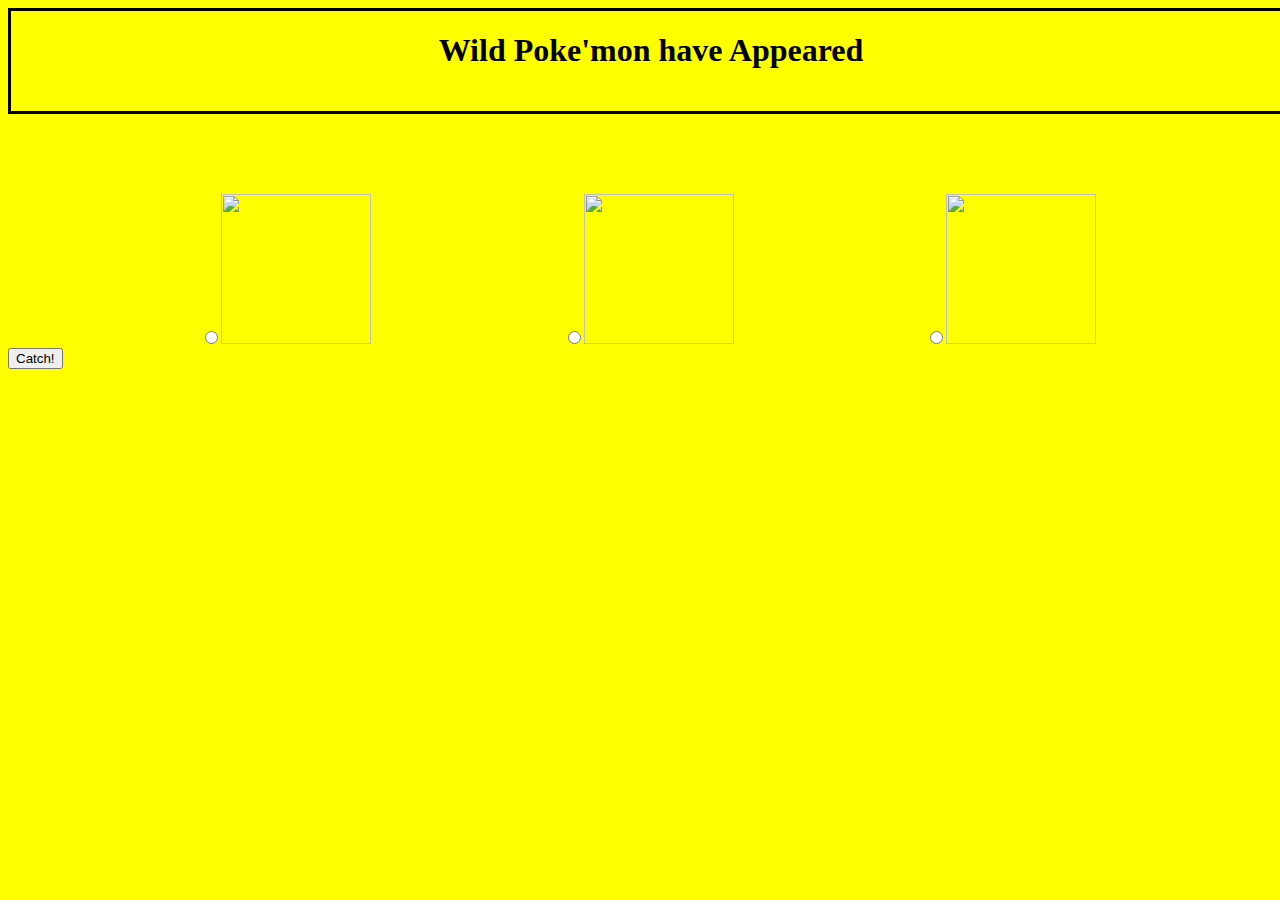
==== main-page/index.html @ eec6ed95 "can generate random Pokemon" ====
<!DOCTYPE html>
<html lang="en">
<head>
    <link rel="stylesheet" href="../styles/home.css"
    <meta charset="UTF-8">
    <meta name="viewport" content="width=device-width, initial-scale=1.0">
    <title>Document</title>
</head>
<header>
    <div>
        <h1>Wild Poke'mon have Appeared</h1>
    </div>
</header>
<body>
    <Section class="main-section">
        <label>
            <input type="radio" name="pokemon"><img /></input>
        </label>
        <label>
            <input type="radio" name="pokemon"><img /></input>
        </label>
        <label>
            <input type="radio"  name="pokemon"><img /></input>
        </label>
    </Section>
    <div id="catch">
        <button>Catch!</button>
    </div>
</body>
<script type="module" src="./main-app.js"></script>
</html>
---- styles/home.css ----
/* add home page styles here */
header {
    height: 100px;
    width: 100%;
    background-color: yellow;
    border: solid;
    border-style: 5px;
    margin-bottom: 5em;
    text-align: center;
}
img {
    height: 150px;
    width:150px
}
body {
    background-color: yellow;
    width: 100%;
    height: 100%;
    justify-content: center;
    align-content: center;
}
section {
    display: flex;
    grid-template-columns: 25%, 25%, 25%;
    justify-content: space-evenly;
}
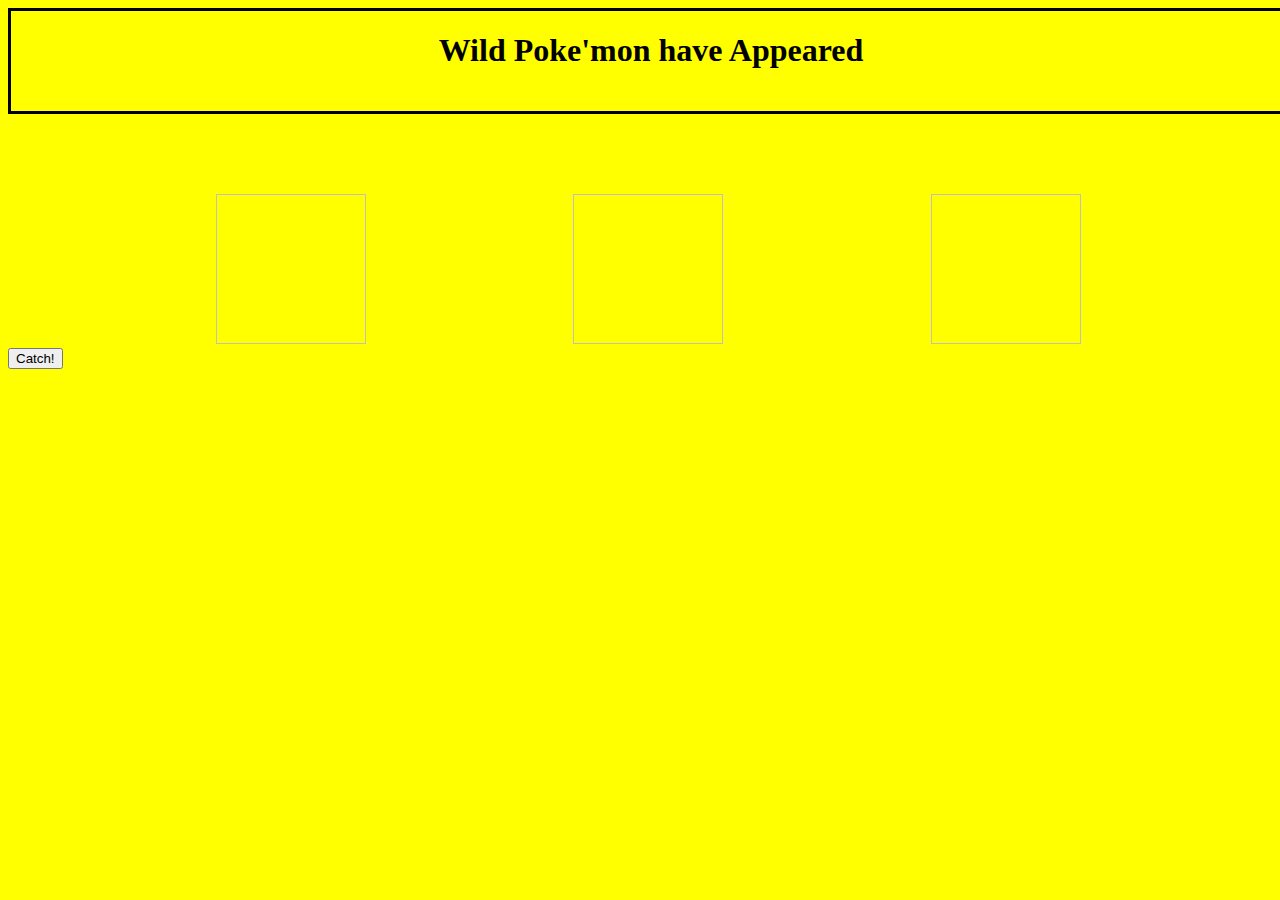
==== commit 61b05676: "stuck on how to fix for loop" ====
--- a/main-page/index.html
+++ b/main-page/index.html
@@ -24,7 +24,7 @@
         </label>
     </Section>
     <div id="catch">
-        <button>Catch!</button>
+        <button class="button" id="button">Catch!</button>
     </div>
 </body>
 <script type="module" src="./main-app.js"></script>
--- a/styles/home.css
+++ b/styles/home.css
@@ -12,6 +12,19 @@
     height: 150px;
     width:150px
 }
+input {
+    display: none;
+}
+label {
+   
+}
+input[type="radio"]:checked + img {
+    border: solid 6px red;
+    border-radius: 15px;
+    box-shadow: 5px 10px black;
+}
+
+    
 body {
     background-color: yellow;
     width: 100%;
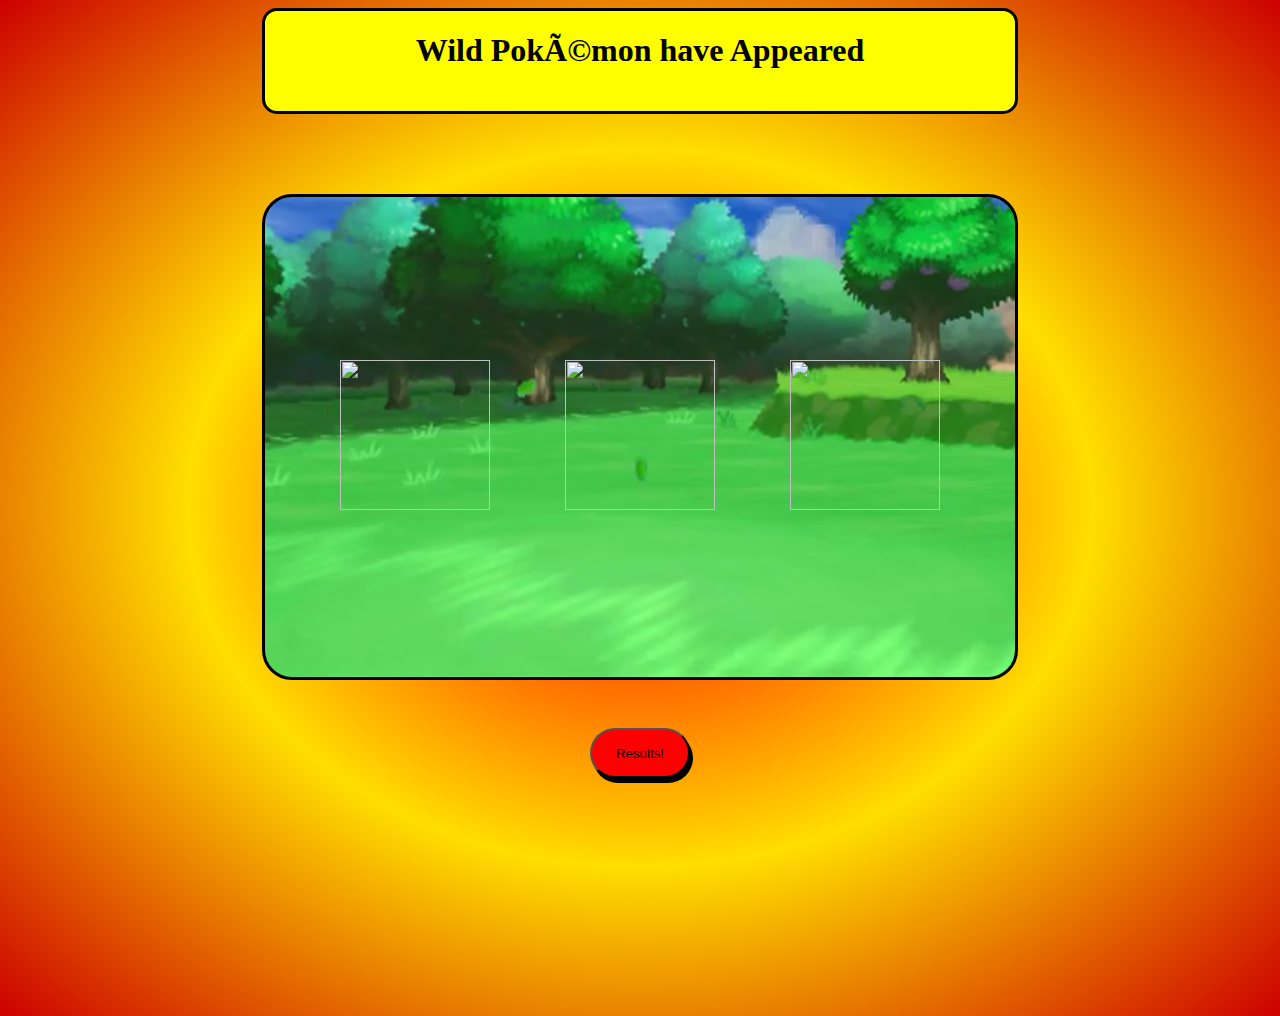
==== commit 06e76bd5: "extra work on pages" ====
--- a/main-page/index.html
+++ b/main-page/index.html
@@ -1,14 +1,16 @@
 <!DOCTYPE html>
 <html lang="en">
 <head>
+    <link href="//db.onlinewebfonts.com/c/f4d1593471d222ddebd973210265762a?family=Pokemon" rel="stylesheet" type="text/css"/>
     <link rel="stylesheet" href="../styles/home.css"
     <meta charset="UTF-8">
     <meta name="viewport" content="width=device-width, initial-scale=1.0">
     <title>Document</title>
 </head>
+<main>
 <header>
     <div>
-        <h1>Wild Poke'mon have Appeared</h1>
+        <h1>Wild Pokémon have Appeared</h1>
     </div>
 </header>
 <body>
@@ -24,8 +26,9 @@
         </label>
     </Section>
     <div id="catch">
-        <button class="button" id="button">Catch!</button>
+        <a href="../results/index.html"><button class="button" id="button">Results!</button></a>
     </div>
+    </main>
 </body>
 <script type="module" src="./main-app.js"></script>
 </html>--- a/styles/home.css
+++ b/styles/home.css
@@ -1,7 +1,28 @@
 /* add home page styles here */
+@import url(//db.onlinewebfonts.com/c/f4d1593471d222ddebd973210265762a?family=Pokemon);
+
+html {
+    display: flex;
+    flex-direction: column;
+    justify-content: center;
+    align-items: center;
+    background-image: radial-gradient(#FF0000, #FFDE00, #CC0000);
+}
+
+main {
+    width: 750px;
+    display: flex;
+    flex-direction: column;
+    justify-content: center;
+    align-items: center;
+    
+}
 header {
+    
     height: 100px;
     width: 100%;
+    border: solid 3px;
+    border-radius: 15px;
     background-color: yellow;
     border: solid;
     border-style: 5px;
@@ -10,30 +31,50 @@
 }
 img {
     height: 150px;
-    width:150px
+    width:150px;
+    visibility: visible;
 }
 input {
     display: none;
 }
-label {
-   
-}
+
 input[type="radio"]:checked + img {
     border: solid 6px red;
     border-radius: 15px;
     box-shadow: 5px 10px black;
+    display: block;
+
 }
 
     
 body {
-    background-color: yellow;
-    width: 100%;
-    height: 100%;
+
+    width: 750px;
+    height: 1000px;
     justify-content: center;
-    align-content: center;
+    justify-self: center;
+    
+    
 }
 section {
+    height: 480px;
+    width: 750px;
     display: flex;
     grid-template-columns: 25%, 25%, 25%;
     justify-content: space-evenly;
+    border: solid;
+    align-items: center;
+    border-radius: 30px;
+    background-image: url(../assets/poke-background.png);
+    margin-bottom: 3em;
+
+}
+button {
+    /* display: none; */
+    height: 50px;
+    width: 100px;
+    border-radius: 125px;
+    box-shadow: black 3px 5px;
+    background-color: #FF0000;
+    
 }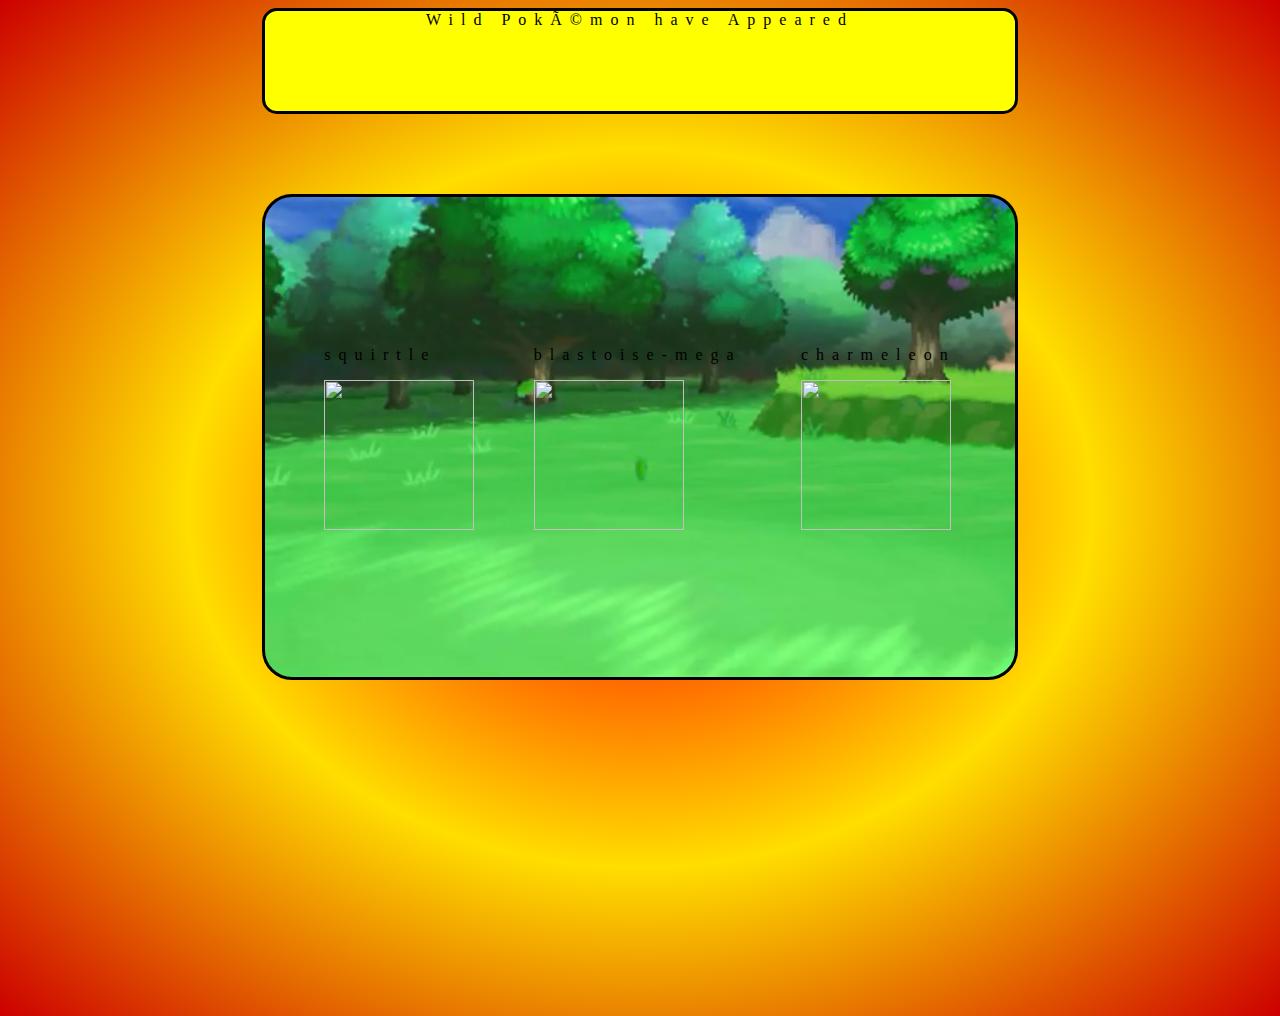
==== commit b8e4bd9a: "added stuff for much fun" ====
--- a/main-page/index.html
+++ b/main-page/index.html
@@ -10,20 +10,39 @@
 <main>
 <header>
     <div>
-        <h1>Wild Pokémon have Appeared</h1>
+        <span>Wild Pokémon have Appeared</san>
     </div>
 </header>
 <body>
     <Section class="main-section">
+        
         <label>
+            <div> 
+            <p class="banner"></p>
             <input type="radio" name="pokemon"><img /></input>
+            <div class="encountered"><h1></h1></div>
+            </div>  
+        </label> 
+        <label>
+            <div>
+            <p class="banner"></p>    
+            <input type="radio" name="pokemon"><img /></input>
+            <div class="encountered"><h1></h1></div>
+            </div>
         </label>
+        
         <label>
-            <input type="radio" name="pokemon"><img /></input>
+            <div> 
+             <p class="banner"></p> 
+            <input type="radio"  name="pokemon"><img /></input>
+            <div class="encountered"><h1></h1></div>
+            </div>
         </label>
-        <label>
-            <input type="radio"  name="pokemon"><img /></input>
-        </label>
+        <audio class="my_audio" id="audio" controls preload="none">
+            <source src="../assets/10 Battle! (Trainer Battle).mp3" type="audio/mpeg">
+        </audio>
+
+
     </Section>
     <div id="catch">
         <a href="../results/index.html"><button class="button" id="button">Results!</button></a>
--- a/styles/home.css
+++ b/styles/home.css
@@ -18,7 +18,8 @@
     
 }
 header {
-    
+    font-family: Pokemon;
+    letter-spacing: .5em;
     height: 100px;
     width: 100%;
     border: solid 3px;
@@ -28,6 +29,10 @@
     border-style: 5px;
     margin-bottom: 5em;
     text-align: center;
+}
+.banner {
+    font-family: pokemon;
+    letter-spacing: .5em;
 }
 img {
     height: 150px;
@@ -70,11 +75,20 @@
 
 }
 button {
-    /* display: none; */
+    display: none;
     height: 50px;
     width: 100px;
     border-radius: 125px;
     box-shadow: black 3px 5px;
     background-color: #FF0000;
     
+}
+.encountered {
+    font-size: .5em;
+    font-family: pokemon;
+    letter-spacing: .5em;
+}
+.my_audio {
+    display: none;
+
 }